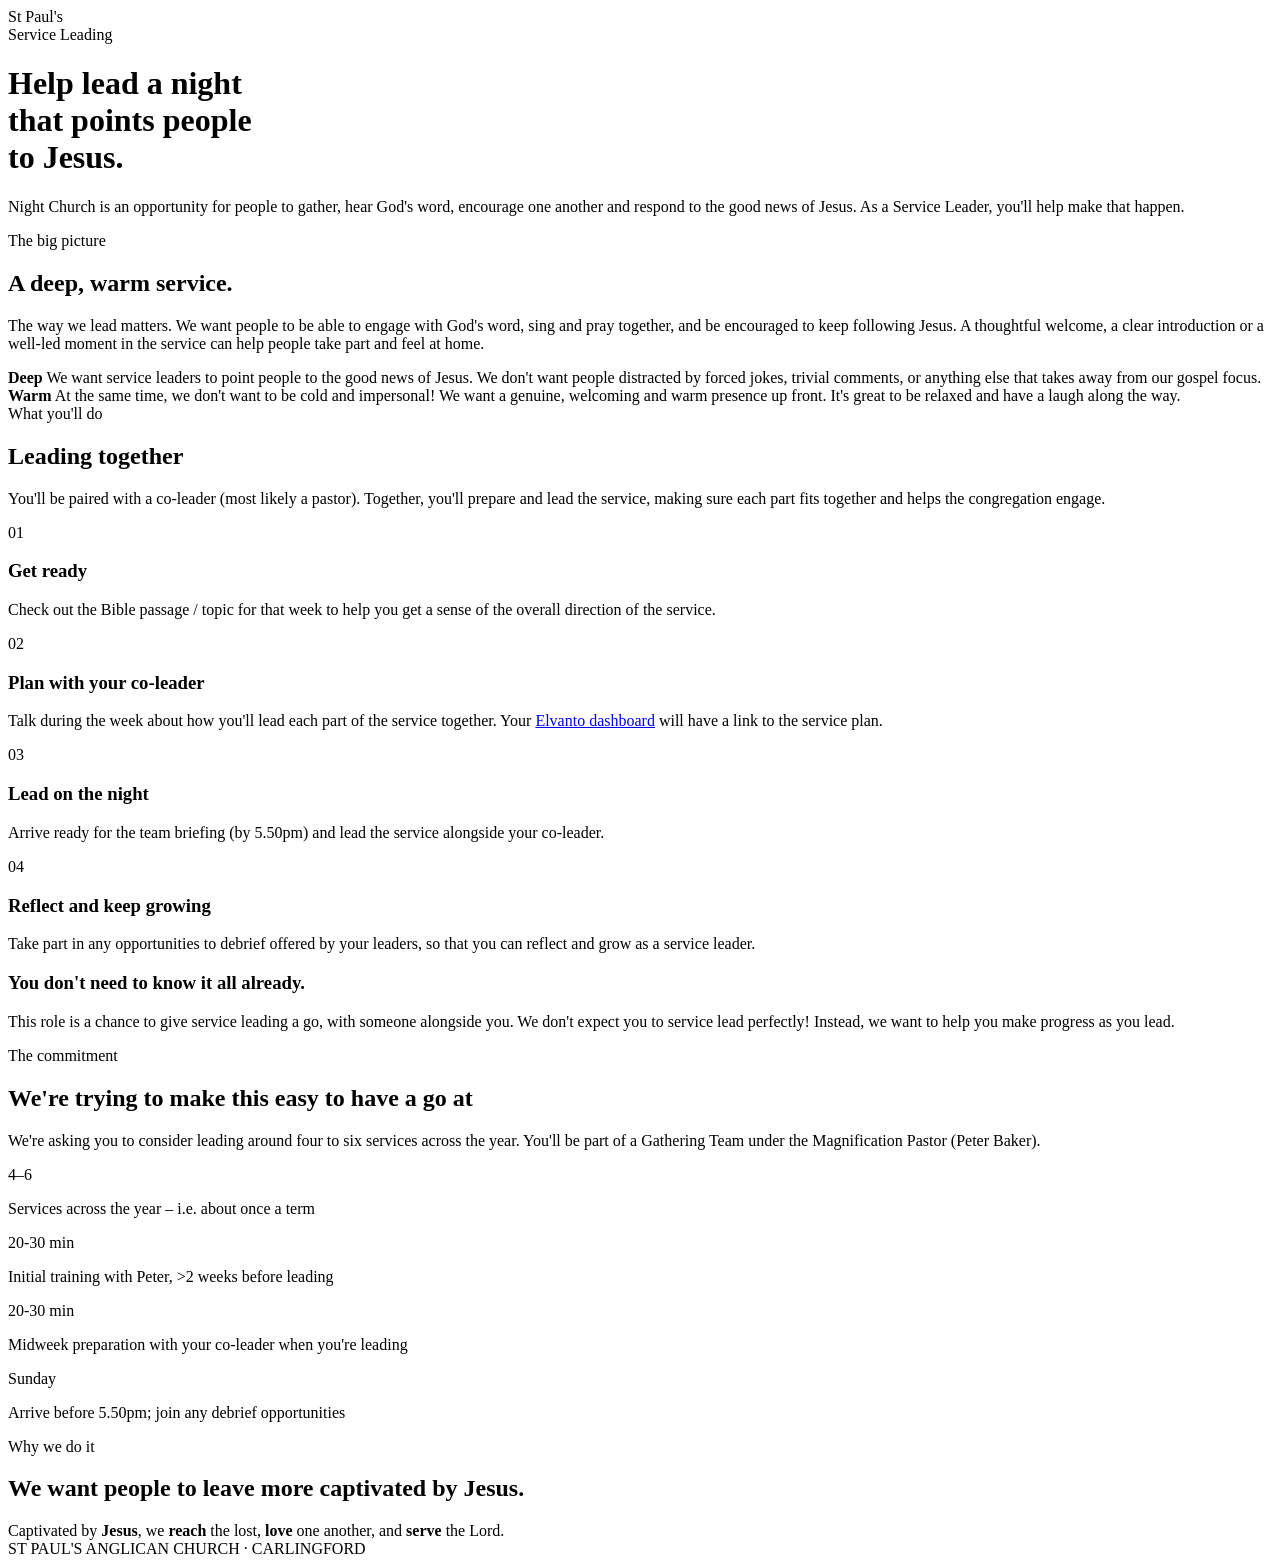
==== index.html @ c9139118 "added pdc discipleship summary" ====
<!DOCTYPE html>
<html lang="en">
<head>
  <meta charset="UTF-8">
  <meta name="viewport" content="width=device-width, initial-scale=1">
  <meta name="theme-color" content="#172b35">
  <title>Service Leading</title>
  <link rel="stylesheet" href="../style.css">
</head>
<body>
  <div class="page">
    <header class="hero">
      <div class="hero-inner">
        <div class="topline">
          <div class="brand">St Paul's</div>
          <div class="brow">Service Leading</div>
        </div>
        <h1>Help lead a night<br>that points people<br><span>to Jesus.</span></h1>
        <p class="hero-copy">Night Church is an opportunity for people to gather, hear God's word, encourage one another and respond to the good news of Jesus. As a Service Leader, you'll help make that happen.</p>
      </div>
    </header>

    <main>
      

      <section>
        <div class="section-label">The big picture</div>
        <h2>A deep, warm service.</h2>
        <p class="lead">The way we lead matters. We want people to be able to engage with God's word, sing and pray together, and be encouraged to keep following Jesus. A thoughtful welcome, a clear introduction or a well-led moment in the service can help people take part and feel at home.</p>
        <div class="values">
          <div class="value">
            <b>Deep</b>
            <span>We want service leaders to point people to the good news of Jesus. We don't want people distracted by forced jokes, trivial comments, or anything else that takes away from our gospel focus.</span>
          </div>
          <div class="value">
            <b>Warm</b>
            <span>At the same time, we don't want to be cold and impersonal! We want a genuine, welcoming and warm presence up front. It's great to be relaxed and have a laugh along the way.</span>
          </div>
        </div>
      </section>

      <section>
        <div class="section-label">What you'll do</div>
        <h2>Leading together</h2>
        <p class="lead">You'll be paired with a co-leader (most likely a pastor). Together, you'll prepare and lead the service, making sure each part fits together and helps the congregation engage.</p>
        <div class="steps">
          <div class="step">
            <div class="number">01</div>
            <div>
              <h3>Get ready</h3>
              <p>Check out the Bible passage / topic for that week to help you get a sense of the overall direction of the service.</p>
            </div>
          </div>
          <div class="step">
            <div class="number">02</div>
            <div>
              <h3>Plan with your co-leader</h3>
              <p>Talk during the week about how you'll lead each part of the service together. Your <a href="https://spa.elvanto.com.au/admin/">Elvanto dashboard</a> will have a link to the service plan.</p>
            </div>
          </div>
          <div class="step">
            <div class="number">03</div>
            <div>
              <h3>Lead on the night</h3>
              <p>Arrive ready for the team briefing (by 5.50pm) and lead the service alongside your co-leader.</p>
            </div>
          </div>
          <div class="step">
            <div class="number">04</div>
            <div>
              <h3>Reflect and keep growing</h3>
              <p>Take part in any opportunities to debrief offered by your leaders, so that you can reflect and grow as a service leader.</p>
            </div>
          </div>
        </div>
        <div class="support">
          <h3>You don't need to know it all already.</h3>
          <p>This role is a chance to give service leading a go, with someone alongside you. We don't expect you to service lead perfectly! Instead, we want to help you make progress as you lead.</p>
        </div>
      </section>

      <section>
        <div class="section-label">The commitment</div>
        <h2>We're trying to make this easy to have a go at</h2>
        <p class="lead">We're asking you to consider leading around four to six services across the year. You'll be part of a Gathering Team under the Magnification Pastor (Peter Baker).</p>
        <div class="commitment">
          <div class="commit-card">
            <span class="big">4–6</span>
            <p>Services across the year – i.e. about once a term</p>
          </div>
          <div class="commit-card">
            <span class="big">20-30 min</span>
            <p>Initial training with Peter, >2 weeks before leading</p>
          </div>
          <div class="commit-card">
            <span class="big">20-30 min</span>
            <p>Midweek preparation with your co-leader when you're leading</p>
          </div>
          <div class="commit-card">
            <span class="big">Sunday</span>
            <p>Arrive before 5.50pm; join any debrief opportunities</p>
          </div>
        </div>
      </section>

      <section class="closing">
        <div>Why we do it</div>
        <h2>We want people to leave more captivated by Jesus.</h2>
        <div class="mission">Captivated by <strong>Jesus</strong>, we <strong>reach</strong> the lost, <strong>love</strong> one another, and <strong>serve</strong> the Lord.</div>
      </section>
    </main>

    <footer>
      ST PAUL'S ANGLICAN CHURCH · CARLINGFORD
    </footer>
  </div>
</body>
</html>
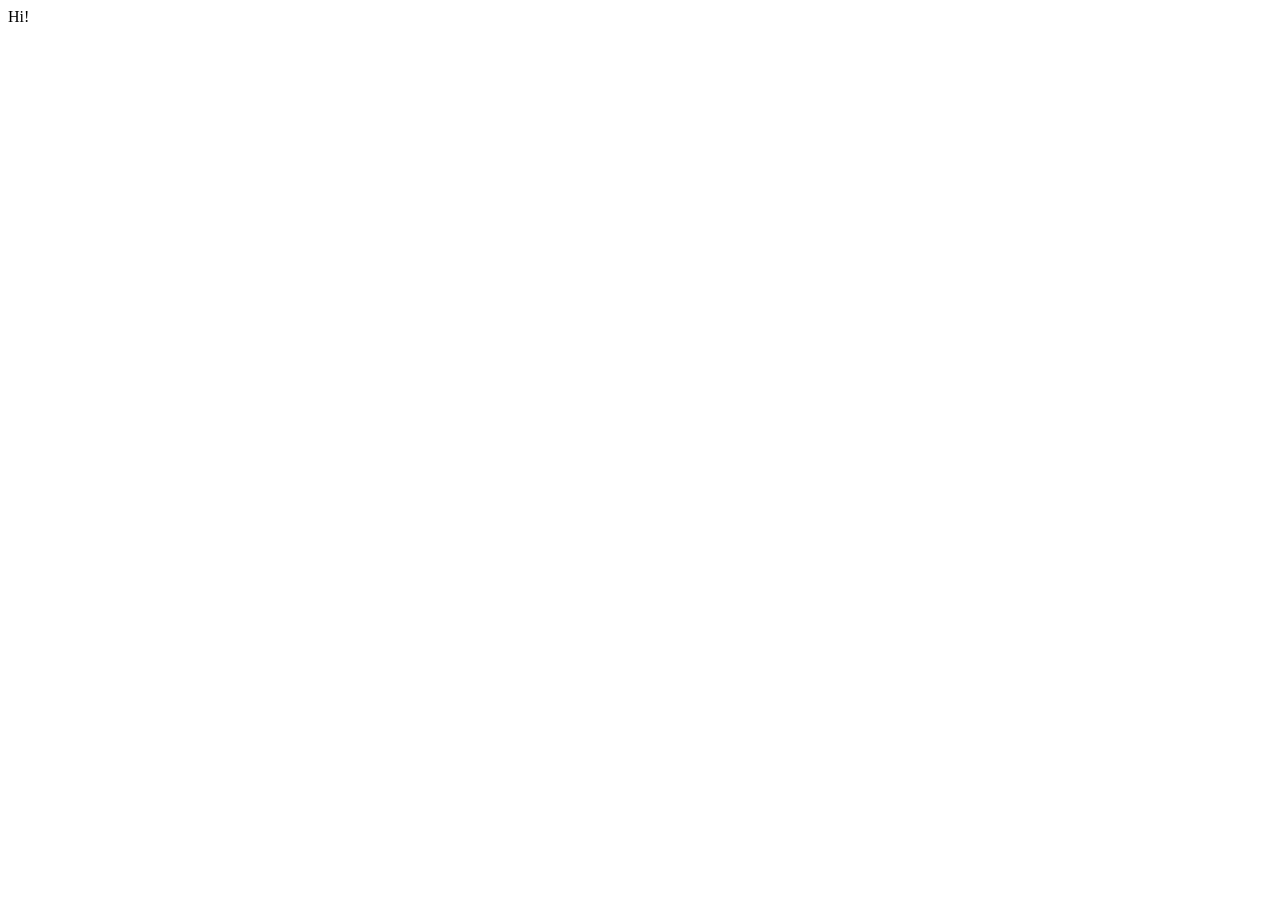
==== commit 89b07814: "Added homepage placeholder" ====
--- a/index.html
+++ b/index.html
@@ -2,117 +2,16 @@
 <html lang="en">
 <head>
   <meta charset="UTF-8">
-  <meta name="viewport" content="width=device-width, initial-scale=1">
-  <meta name="theme-color" content="#172b35">
-  <title>Service Leading</title>
-  <link rel="stylesheet" href="../style.css">
+  <meta name="viewport" content="width=device-width, initial-scale=1.0">
+  <title>Ministry Resources</title>
+  <link rel="stylesheet" href="style.css">
 </head>
 <body>
-  <div class="page">
-    <header class="hero">
-      <div class="hero-inner">
-        <div class="topline">
-          <div class="brand">St Paul's</div>
-          <div class="brow">Service Leading</div>
-        </div>
-        <h1>Help lead a night<br>that points people<br><span>to Jesus.</span></h1>
-        <p class="hero-copy">Night Church is an opportunity for people to gather, hear God's word, encourage one another and respond to the good news of Jesus. As a Service Leader, you'll help make that happen.</p>
-      </div>
-    </header>
 
-    <main>
-      
+  <div>
+    Hi!
+  </div>
 
-      <section>
-        <div class="section-label">The big picture</div>
-        <h2>A deep, warm service.</h2>
-        <p class="lead">The way we lead matters. We want people to be able to engage with God's word, sing and pray together, and be encouraged to keep following Jesus. A thoughtful welcome, a clear introduction or a well-led moment in the service can help people take part and feel at home.</p>
-        <div class="values">
-          <div class="value">
-            <b>Deep</b>
-            <span>We want service leaders to point people to the good news of Jesus. We don't want people distracted by forced jokes, trivial comments, or anything else that takes away from our gospel focus.</span>
-          </div>
-          <div class="value">
-            <b>Warm</b>
-            <span>At the same time, we don't want to be cold and impersonal! We want a genuine, welcoming and warm presence up front. It's great to be relaxed and have a laugh along the way.</span>
-          </div>
-        </div>
-      </section>
-
-      <section>
-        <div class="section-label">What you'll do</div>
-        <h2>Leading together</h2>
-        <p class="lead">You'll be paired with a co-leader (most likely a pastor). Together, you'll prepare and lead the service, making sure each part fits together and helps the congregation engage.</p>
-        <div class="steps">
-          <div class="step">
-            <div class="number">01</div>
-            <div>
-              <h3>Get ready</h3>
-              <p>Check out the Bible passage / topic for that week to help you get a sense of the overall direction of the service.</p>
-            </div>
-          </div>
-          <div class="step">
-            <div class="number">02</div>
-            <div>
-              <h3>Plan with your co-leader</h3>
-              <p>Talk during the week about how you'll lead each part of the service together. Your <a href="https://spa.elvanto.com.au/admin/">Elvanto dashboard</a> will have a link to the service plan.</p>
-            </div>
-          </div>
-          <div class="step">
-            <div class="number">03</div>
-            <div>
-              <h3>Lead on the night</h3>
-              <p>Arrive ready for the team briefing (by 5.50pm) and lead the service alongside your co-leader.</p>
-            </div>
-          </div>
-          <div class="step">
-            <div class="number">04</div>
-            <div>
-              <h3>Reflect and keep growing</h3>
-              <p>Take part in any opportunities to debrief offered by your leaders, so that you can reflect and grow as a service leader.</p>
-            </div>
-          </div>
-        </div>
-        <div class="support">
-          <h3>You don't need to know it all already.</h3>
-          <p>This role is a chance to give service leading a go, with someone alongside you. We don't expect you to service lead perfectly! Instead, we want to help you make progress as you lead.</p>
-        </div>
-      </section>
-
-      <section>
-        <div class="section-label">The commitment</div>
-        <h2>We're trying to make this easy to have a go at</h2>
-        <p class="lead">We're asking you to consider leading around four to six services across the year. You'll be part of a Gathering Team under the Magnification Pastor (Peter Baker).</p>
-        <div class="commitment">
-          <div class="commit-card">
-            <span class="big">4–6</span>
-            <p>Services across the year – i.e. about once a term</p>
-          </div>
-          <div class="commit-card">
-            <span class="big">20-30 min</span>
-            <p>Initial training with Peter, >2 weeks before leading</p>
-          </div>
-          <div class="commit-card">
-            <span class="big">20-30 min</span>
-            <p>Midweek preparation with your co-leader when you're leading</p>
-          </div>
-          <div class="commit-card">
-            <span class="big">Sunday</span>
-            <p>Arrive before 5.50pm; join any debrief opportunities</p>
-          </div>
-        </div>
-      </section>
-
-      <section class="closing">
-        <div>Why we do it</div>
-        <h2>We want people to leave more captivated by Jesus.</h2>
-        <div class="mission">Captivated by <strong>Jesus</strong>, we <strong>reach</strong> the lost, <strong>love</strong> one another, and <strong>serve</strong> the Lord.</div>
-      </section>
-    </main>
-
-    <footer>
-      ST PAUL'S ANGLICAN CHURCH · CARLINGFORD
-    </footer>
-  </div>
+  <script src="script.js"></script>
 </body>
-</html>
+</html>
